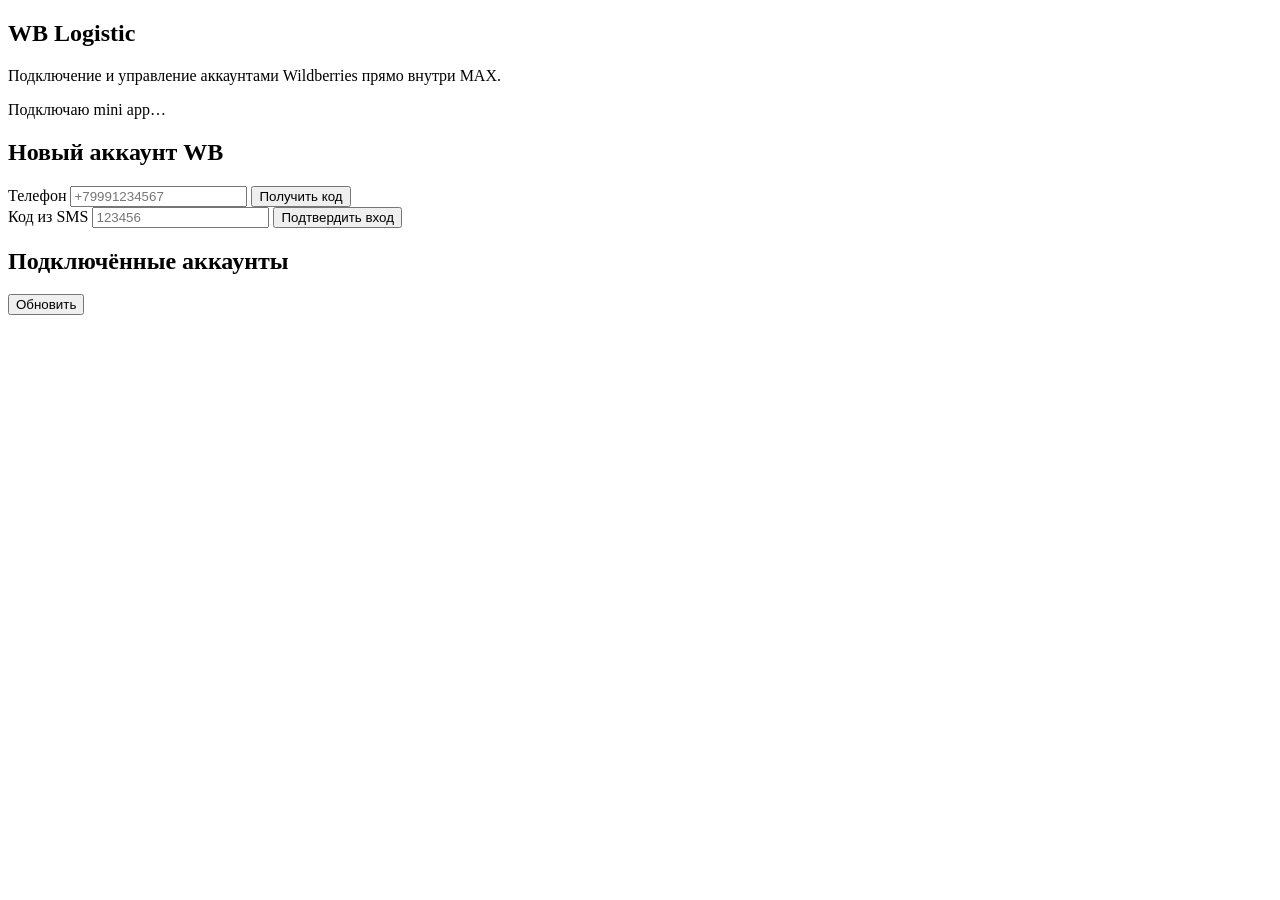
==== src/main/resources/static/miniapp/index.html @ c6ef91c3 "Add MAX mini app WB auth and multi-account support" ====
<!doctype html>
<html lang="ru">
<head>
    <meta charset="UTF-8">
    <meta name="viewport" content="width=device-width, initial-scale=1.0">
    <title>WB Авторизация</title>
    <link rel="stylesheet" href="/miniapp/styles.css">
    <script src="https://st.max.ru/js/max-web-app.js"></script>
</head>
<body>
<main class="app">
    <section class="card">
        <h1>WB Logistic</h1>
        <p class="muted">Подключение и управление аккаунтами Wildberries прямо внутри MAX.</p>
        <div id="status" class="status">Подключаю mini app…</div>
    </section>

    <section class="card">
        <h2>Новый аккаунт WB</h2>
        <label>
            Телефон
            <input id="phoneInput" type="tel" placeholder="+79991234567">
        </label>
        <button id="startAuthButton" class="primary">Получить код</button>

        <div id="codeSection" class="hidden">
            <label>
                Код из SMS
                <input id="codeInput" type="text" inputmode="numeric" placeholder="123456">
            </label>
            <button id="confirmCodeButton" class="primary">Подтвердить вход</button>
        </div>
    </section>

    <section class="card">
        <div class="row">
            <h2>Подключённые аккаунты</h2>
            <button id="refreshButton" class="ghost">Обновить</button>
        </div>
        <div id="accounts"></div>
    </section>
</main>

<script type="module" src="/miniapp/app.js"></script>
</body>
</html>
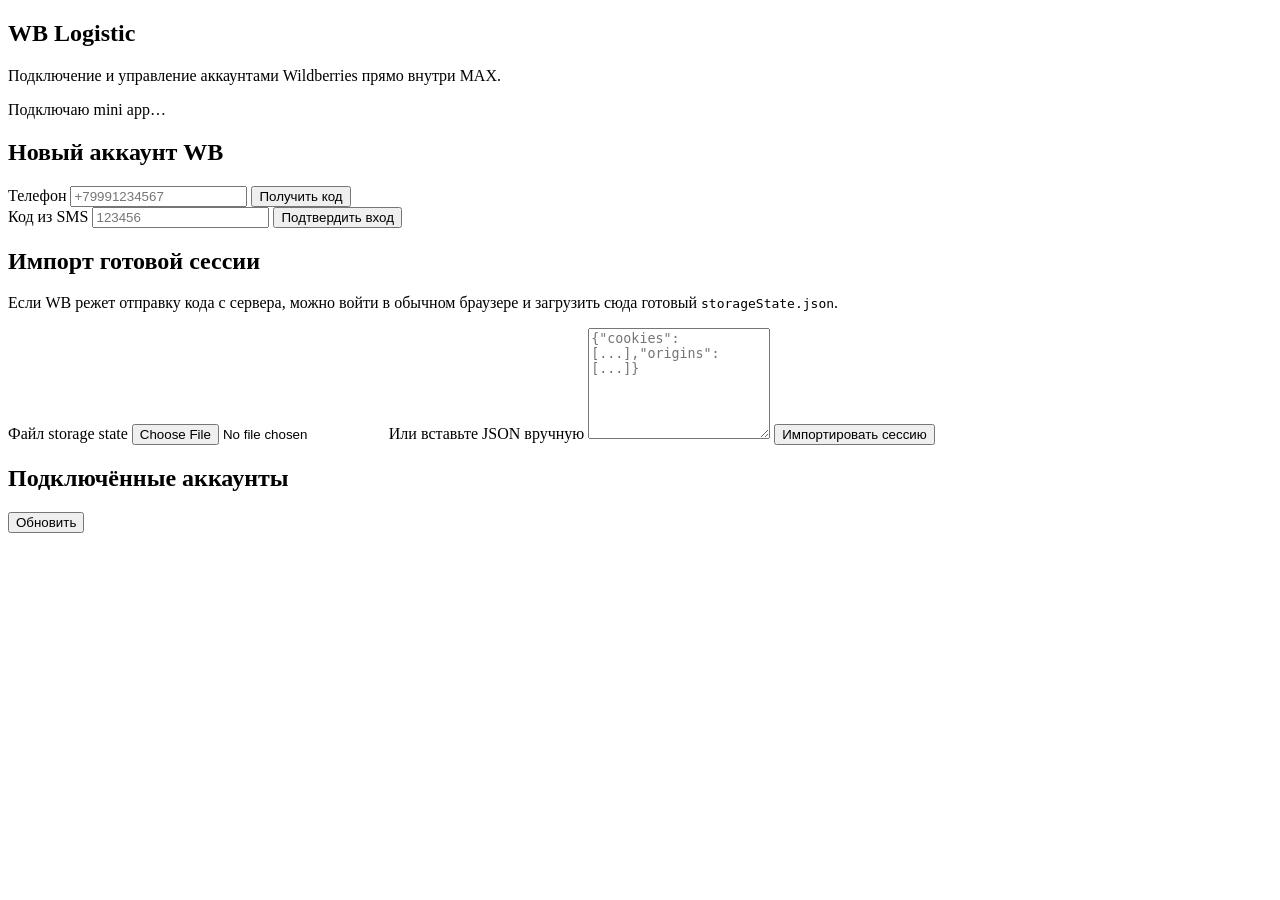
==== commit 18c8cc56: "done x15" ====
--- a/src/main/resources/static/miniapp/index.html
+++ b/src/main/resources/static/miniapp/index.html
@@ -33,6 +33,20 @@
     </section>
 
     <section class="card">
+        <h2>Импорт готовой сессии</h2>
+        <p class="muted">Если WB режет отправку кода с сервера, можно войти в обычном браузере и загрузить сюда готовый <code>storageState.json</code>.</p>
+        <label>
+            Файл storage state
+            <input id="storageStateFileInput" type="file" accept=".json,application/json">
+        </label>
+        <label>
+            Или вставьте JSON вручную
+            <textarea id="storageStateInput" rows="7" placeholder='{"cookies":[...],"origins":[...]}'></textarea>
+        </label>
+        <button id="importSessionButton" class="primary">Импортировать сессию</button>
+    </section>
+
+    <section class="card">
         <div class="row">
             <h2>Подключённые аккаунты</h2>
             <button id="refreshButton" class="ghost">Обновить</button>
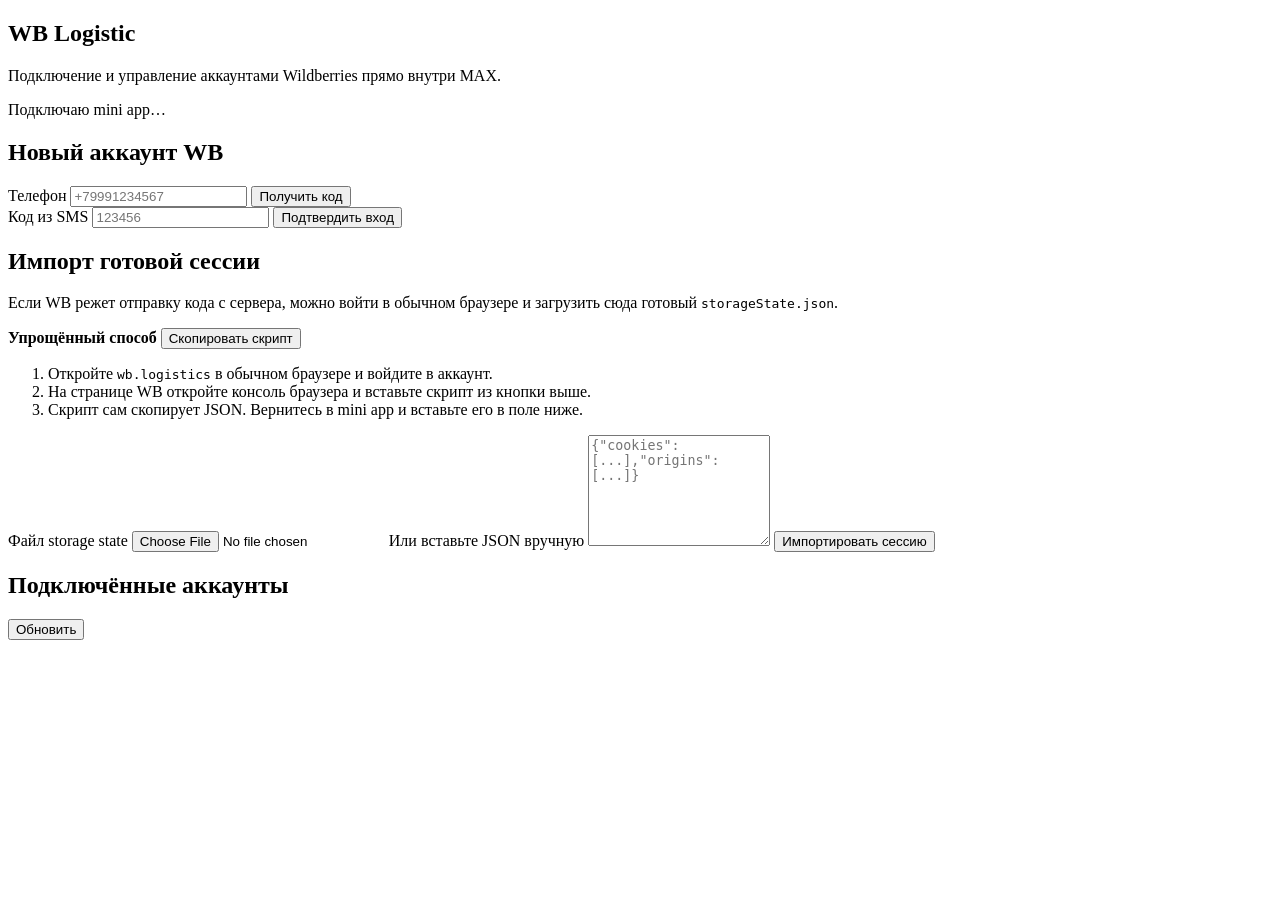
==== commit 2c3f4bb3: "done x16" ====
--- a/src/main/resources/static/miniapp/index.html
+++ b/src/main/resources/static/miniapp/index.html
@@ -35,6 +35,17 @@
     <section class="card">
         <h2>Импорт готовой сессии</h2>
         <p class="muted">Если WB режет отправку кода с сервера, можно войти в обычном браузере и загрузить сюда готовый <code>storageState.json</code>.</p>
+        <div class="helper-box">
+            <div class="helper-head">
+                <strong>Упрощённый способ</strong>
+                <button id="copyExportScriptButton" class="ghost" type="button">Скопировать скрипт</button>
+            </div>
+            <ol class="helper-steps">
+                <li>Откройте <code>wb.logistics</code> в обычном браузере и войдите в аккаунт.</li>
+                <li>На странице WB откройте консоль браузера и вставьте скрипт из кнопки выше.</li>
+                <li>Скрипт сам скопирует JSON. Вернитесь в mini app и вставьте его в поле ниже.</li>
+            </ol>
+        </div>
         <label>
             Файл storage state
             <input id="storageStateFileInput" type="file" accept=".json,application/json">
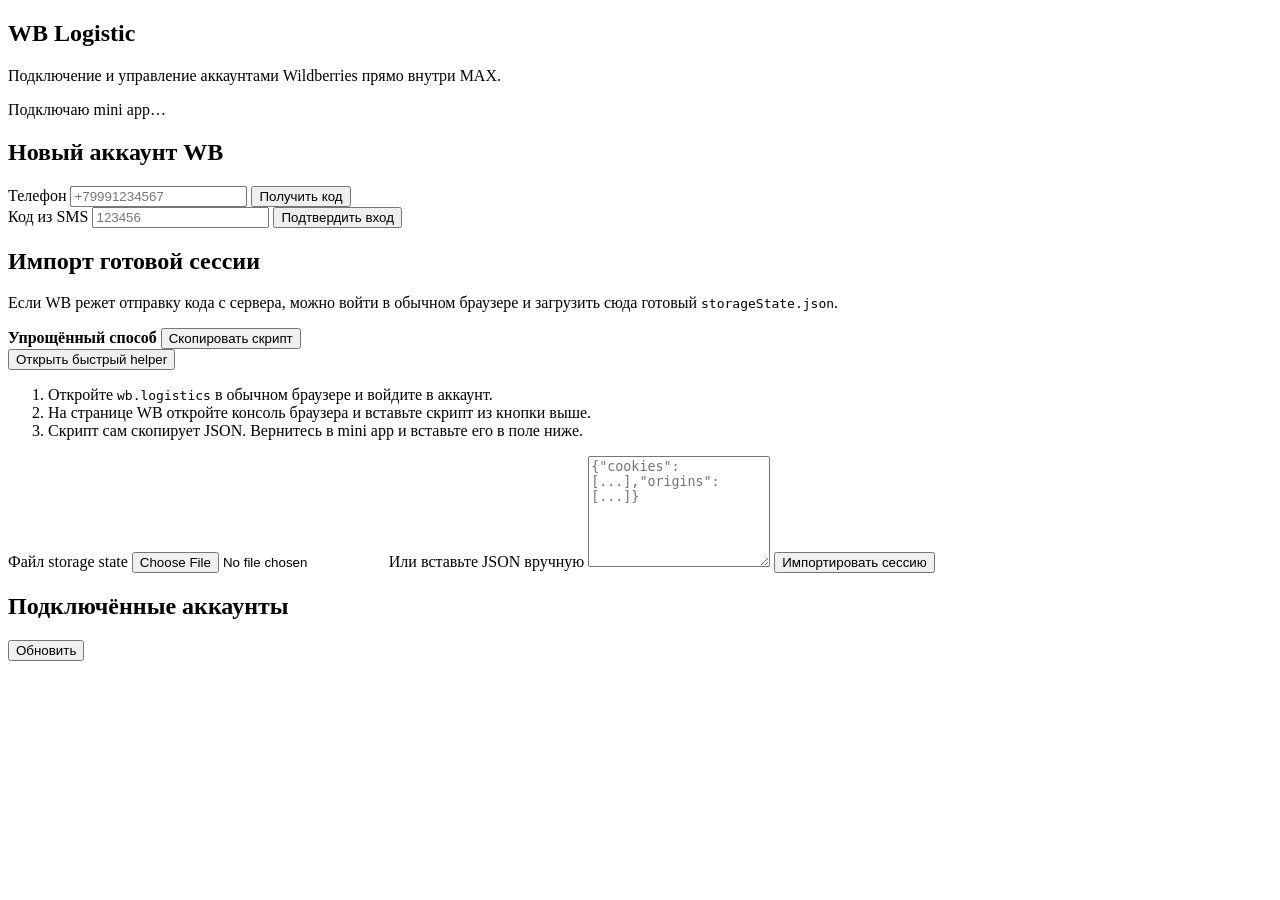
==== commit b32150b1: "done x20" ====
--- a/src/main/resources/static/miniapp/index.html
+++ b/src/main/resources/static/miniapp/index.html
@@ -40,6 +40,9 @@
                 <strong>Упрощённый способ</strong>
                 <button id="copyExportScriptButton" class="ghost" type="button">Скопировать скрипт</button>
             </div>
+            <div class="helper-actions">
+                <button id="openExportHelperButton" class="primary" type="button">Открыть быстрый helper</button>
+            </div>
             <ol class="helper-steps">
                 <li>Откройте <code>wb.logistics</code> в обычном браузере и войдите в аккаунт.</li>
                 <li>На странице WB откройте консоль браузера и вставьте скрипт из кнопки выше.</li>
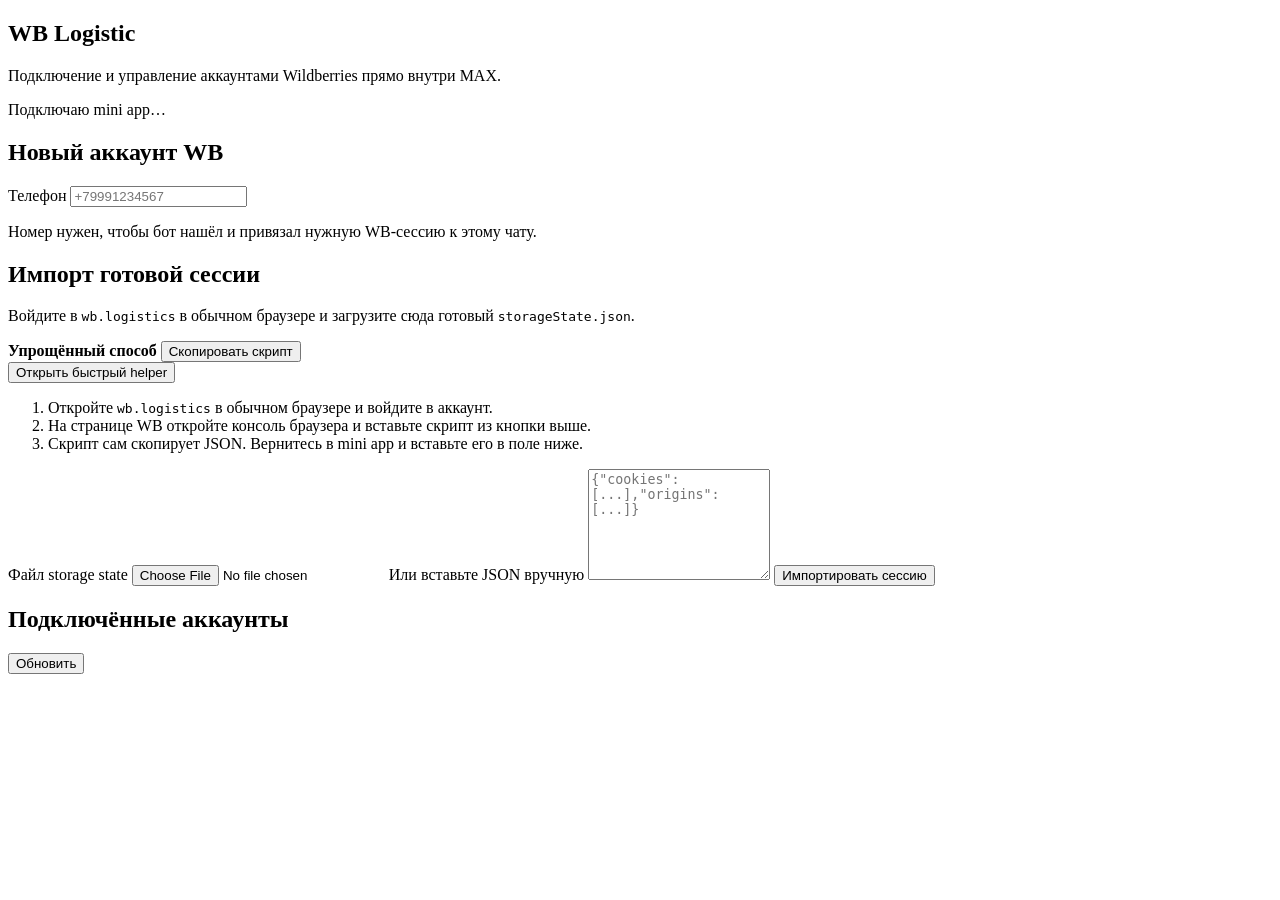
==== commit f1f15da9: "done x23" ====
--- a/src/main/resources/static/miniapp/index.html
+++ b/src/main/resources/static/miniapp/index.html
@@ -3,7 +3,7 @@
 <head>
     <meta charset="UTF-8">
     <meta name="viewport" content="width=device-width, initial-scale=1.0">
-    <title>WB Авторизация</title>
+    <title>WB Подключение</title>
     <link rel="stylesheet" href="/miniapp/styles.css">
     <script src="https://st.max.ru/js/max-web-app.js"></script>
 </head>
@@ -21,20 +21,12 @@
             Телефон
             <input id="phoneInput" type="tel" placeholder="+79991234567">
         </label>
-        <button id="startAuthButton" class="primary">Получить код</button>
-
-        <div id="codeSection" class="hidden">
-            <label>
-                Код из SMS
-                <input id="codeInput" type="text" inputmode="numeric" placeholder="123456">
-            </label>
-            <button id="confirmCodeButton" class="primary">Подтвердить вход</button>
-        </div>
+        <p class="muted">Номер нужен, чтобы бот нашёл и привязал нужную WB-сессию к этому чату.</p>
     </section>
 
     <section class="card">
         <h2>Импорт готовой сессии</h2>
-        <p class="muted">Если WB режет отправку кода с сервера, можно войти в обычном браузере и загрузить сюда готовый <code>storageState.json</code>.</p>
+        <p class="muted">Войдите в <code>wb.logistics</code> в обычном браузере и загрузите сюда готовый <code>storageState.json</code>.</p>
         <div class="helper-box">
             <div class="helper-head">
                 <strong>Упрощённый способ</strong>
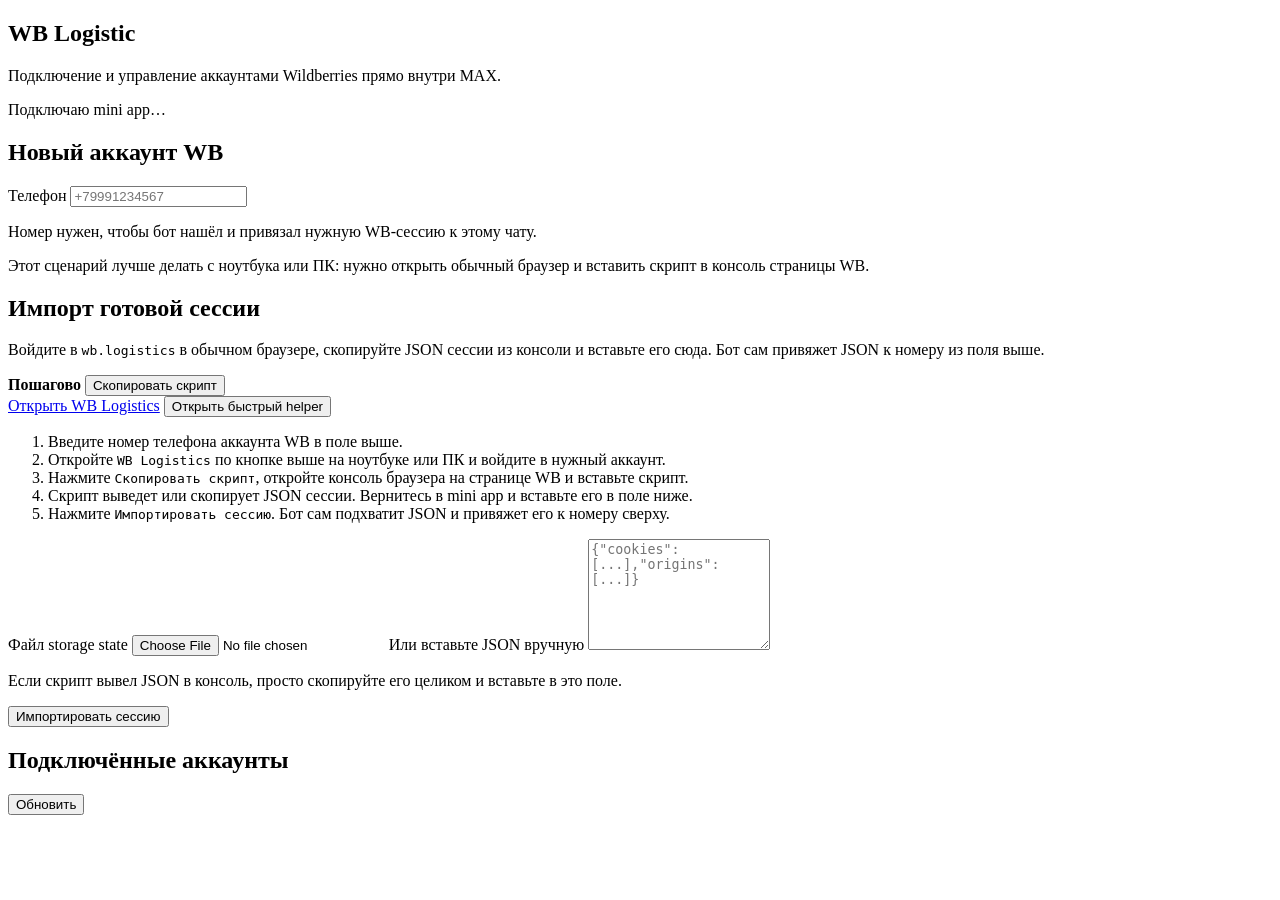
==== commit da246503: "done x29" ====
--- a/src/main/resources/static/miniapp/index.html
+++ b/src/main/resources/static/miniapp/index.html
@@ -22,23 +22,27 @@
             <input id="phoneInput" type="tel" placeholder="+79991234567">
         </label>
         <p class="muted">Номер нужен, чтобы бот нашёл и привязал нужную WB-сессию к этому чату.</p>
+        <p class="muted">Этот сценарий лучше делать с ноутбука или ПК: нужно открыть обычный браузер и вставить скрипт в консоль страницы WB.</p>
     </section>
 
     <section class="card">
         <h2>Импорт готовой сессии</h2>
-        <p class="muted">Войдите в <code>wb.logistics</code> в обычном браузере и загрузите сюда готовый <code>storageState.json</code>.</p>
+        <p class="muted">Войдите в <code>wb.logistics</code> в обычном браузере, скопируйте JSON сессии из консоли и вставьте его сюда. Бот сам привяжет JSON к номеру из поля выше.</p>
         <div class="helper-box">
             <div class="helper-head">
-                <strong>Упрощённый способ</strong>
+                <strong>Пошагово</strong>
                 <button id="copyExportScriptButton" class="ghost" type="button">Скопировать скрипт</button>
             </div>
             <div class="helper-actions">
+                <a class="button-link primary" href="https://logistics.wildberries.ru/" target="_blank" rel="noreferrer">Открыть WB Logistics</a>
                 <button id="openExportHelperButton" class="primary" type="button">Открыть быстрый helper</button>
             </div>
             <ol class="helper-steps">
-                <li>Откройте <code>wb.logistics</code> в обычном браузере и войдите в аккаунт.</li>
-                <li>На странице WB откройте консоль браузера и вставьте скрипт из кнопки выше.</li>
-                <li>Скрипт сам скопирует JSON. Вернитесь в mini app и вставьте его в поле ниже.</li>
+                <li>Введите номер телефона аккаунта WB в поле выше.</li>
+                <li>Откройте <code>WB Logistics</code> по кнопке выше на ноутбуке или ПК и войдите в нужный аккаунт.</li>
+                <li>Нажмите <code>Скопировать скрипт</code>, откройте консоль браузера на странице WB и вставьте скрипт.</li>
+                <li>Скрипт выведет или скопирует JSON сессии. Вернитесь в mini app и вставьте его в поле ниже.</li>
+                <li>Нажмите <code>Импортировать сессию</code>. Бот сам подхватит JSON и привяжет его к номеру сверху.</li>
             </ol>
         </div>
         <label>
@@ -49,6 +53,7 @@
             Или вставьте JSON вручную
             <textarea id="storageStateInput" rows="7" placeholder='{"cookies":[...],"origins":[...]}'></textarea>
         </label>
+        <p class="muted">Если скрипт вывел JSON в консоль, просто скопируйте его целиком и вставьте в это поле.</p>
         <button id="importSessionButton" class="primary">Импортировать сессию</button>
     </section>
 
